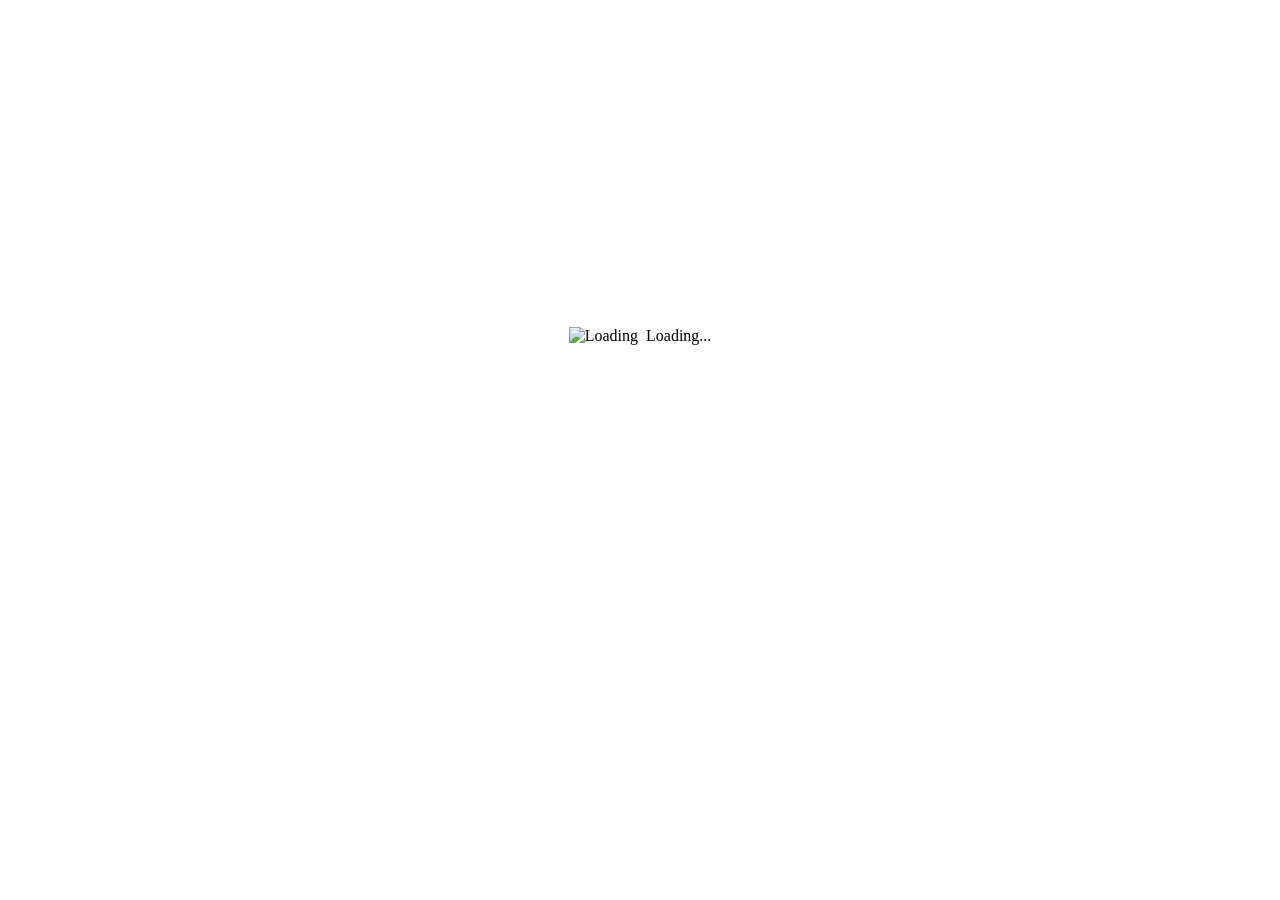
==== webapproot/index.html @ ded94010 "Initial commit!" ====
<!DOCTYPE html PUBLIC "-//W3C//DTD XHTML 1.0 Transitional//EN" "http://www.w3.org/TR/xhtml1/DTD/xhtml1-transitional.dtd">
<html xmlns="http://www.w3.org/1999/xhtml">
<head>
<meta http-equiv="X-UA-Compatible" content="IE=10; IE=9; IE=8; chrome=1">

<!--[if lt IE 8]>
<script type="text/javascript">
var wmChromeFramePath = "http://google.com/chrome";
</script>
<![endif]-->
<meta http-equiv="Content-Type" content="text/html; charset=UTF-8" />
<meta http-equiv="cache-control" content="must-revalidate" />
<meta name="description" content="A WaveMaker Ajax JavaScript Java Spring Web Application" />
<meta name="keywords" content=aprendoz_carne />
<meta name="generator" content="WaveMaker Visual Ajax Studio" />
<meta name="viewport" 
     content="width=device-width,initial-scale=1,minimum-scale=1,maximum-scale=1,user-scalable=no">
<link rel="apple-touch-icon-precomposed" href="resources/images/logos/IOS/wavemaker_64x64.png"/>
<link rel="apple-touch-startup-image" href="resources/images/logos/IOS/wavemaker_320x460.png" />
<meta content="yes" name="apple-mobile-web-app-capable" /> 

<title>aprendoz_carne</title>
<link rel="shortcut icon" href="resources/images/logos/favicon.ico" />
<script>var wmThemeUrl = "../wavemaker/lib/dojo/dojo/../../../lib/wm/base/widget/themes/Bootstrap/theme.css";</script>
<style type="text/css">
	#wavemakerNode {
		height: 100%;
		overflow: hidden;
		position: relative;
	}
        #_wm_loading {
            text-align: center;
            margin: 25% 0px 25% 0px;
        }
</style>

<!-- Boot Wavemaker -->
<script type="text/javascript" src="config.js"></script>
</head>
<body class="tundra">
	<!-- Begin aprendoz_carne -->
	<div id="wavemakerNode">
<!--[if lt IE 8]>
<style>
.BrowserNotSupported {
    background-color: #aaa;
    padding: 0px 40px;
    height: 100%;
}
.BrowserNotSupported div {
    padding-top: 15px;
    text-align: center;
    font-size: 16pt;
    height: 65px;
}
.BrowserNotSupported iframe {
    border: solid 2px #333;
    height: 80%;
    width: 100%;
}
</style>
<script type="text/javascript">
    if (window["wmChromeFramePath"]) {
	  document.writeln('<div class="BrowserNotSupported"><div>Project6 can not be run in this browser; please review the information below on upgrading your browser</div><iframe id="_wm_googleChromeDialog" class="chromeFramePrompt" src="' + wmChromeFramePath + '"></iframe></div>');
    }

</script>
<![endif]-->		
		<div id="_wm_loading" style="z-index: 100;">
			<table style='width:100%;height: 100%;'><tr><td align='center'><img alt="Loading" src="/wavemaker/lib/boot/images/loader.gif" />&nbsp;&nbsp;Loading...</td></tr></table>
		</div>
	</div>
	<script type="text/javascript" src="/wavemaker/lib/runtimeLoader.js"></script>
	<script type="text/javascript" src="project.a.js"></script>
	<script type="text/javascript">
		function promptGoogleFrame()
		{
			dojo.byId('_wm_googleChromeDialog').style.display = 'block';
			//alert('Please install Google Chrome Frame');
		}

		function closeChromeFramePrompt()
		{
			dojo.byId('_wm_googleChromeDialog').style.display = 'none';
			dojo.cookie("stopChromeFramePrompt",true,{expires: 365});
		}

		if (wm.checkGoogleFrame && !dojo.cookie("stopChromeFramePrompt"))
		{
			CFInstall.check({node:'googleChromeFrameDiv', preventPrompt:false, onmissing: dojo.hitch(window, 'promptGoogleFrame')});
		}

		new aprendoz_carne({domNode: "wavemakerNode"}).run();
	</script>
	<!-- End aprendoz_carne -->
</body>
</html>
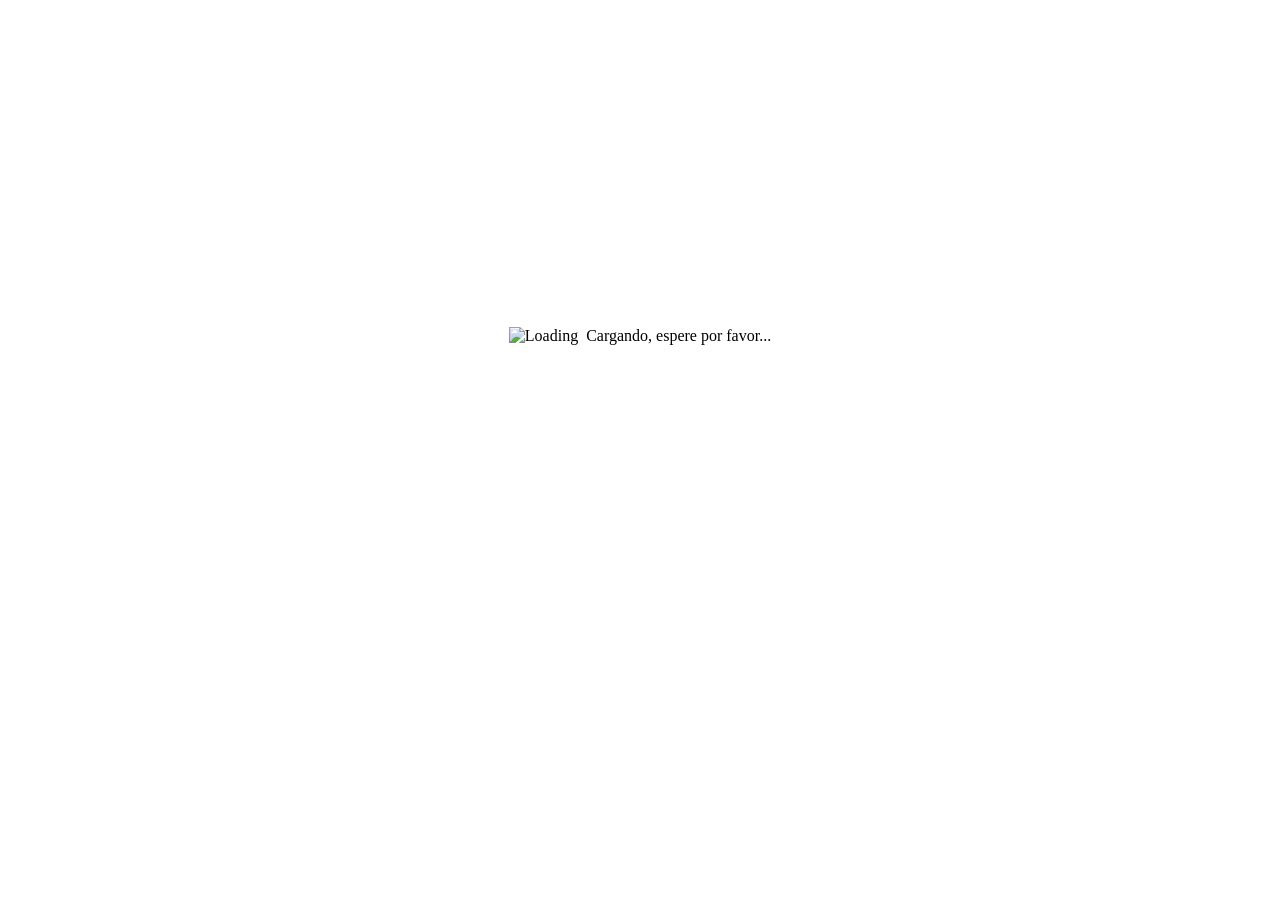
==== commit 5533ce9b: "notificaciones para docentes y administrativos finalizada" ====
--- a/webapproot/index.html
+++ b/webapproot/index.html
@@ -19,9 +19,9 @@
 <link rel="apple-touch-startup-image" href="resources/images/logos/IOS/wavemaker_320x460.png" />
 <meta content="yes" name="apple-mobile-web-app-capable" /> 
 
-<title>aprendoz_carne</title>
-<link rel="shortcut icon" href="resources/images/logos/favicon.ico" />
-<script>var wmThemeUrl = "../wavemaker/lib/dojo/dojo/../../../lib/wm/base/widget/themes/Bootstrap/theme.css";</script>
+<title>Aprendoz - Colegio Rochester</title>
+<link rel="shortcut icon" href="resources/images/logos/__favicon.ico" />
+<script>var wmThemeUrl = "lib/dojo/dojo/../../../lib/wm/base/widget/themes/Bootstrap//theme.css";</script>
 <style type="text/css">
 	#wavemakerNode {
 		height: 100%;
@@ -67,7 +67,7 @@
 </script>
 <![endif]-->		
 		<div id="_wm_loading" style="z-index: 100;">
-			<table style='width:100%;height: 100%;'><tr><td align='center'><img alt="Loading" src="/wavemaker/lib/boot/images/loader.gif" />&nbsp;&nbsp;Loading...</td></tr></table>
+			<table style='width:100%;height: 100%;'><tr><td align='center'><img alt="Loading" src="/wavemaker/lib/boot/images/loader.gif" />&nbsp;&nbsp;Cargando, espere por favor...</td></tr></table>
 		</div>
 	</div>
 	<script type="text/javascript" src="/wavemaker/lib/runtimeLoader.js"></script>
